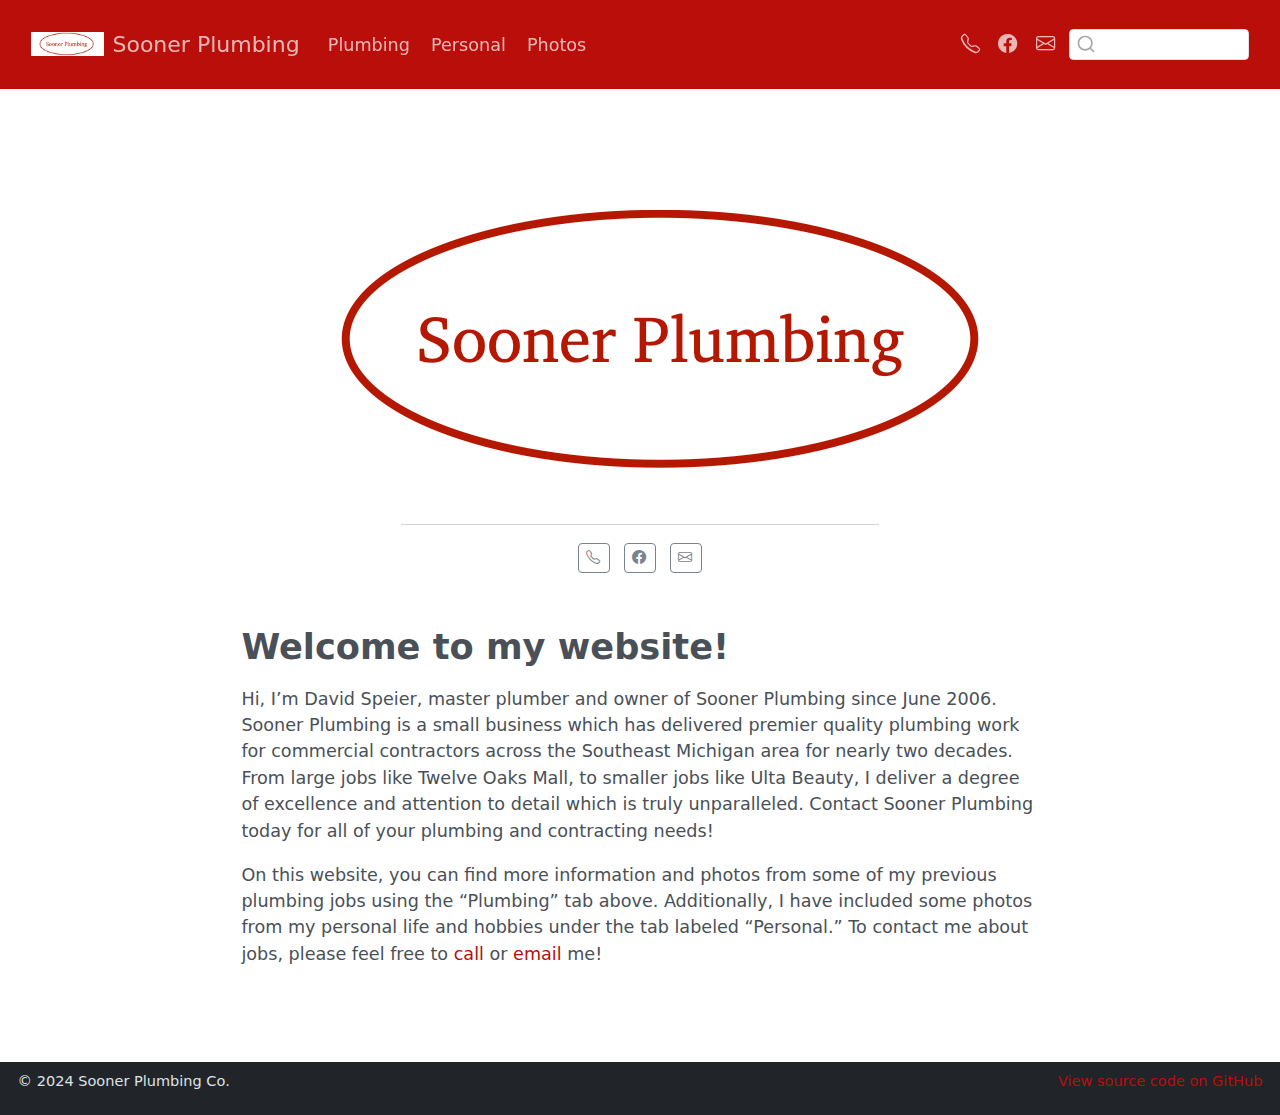
==== docs/index.html @ 65763e81 "upload" ====
<!DOCTYPE html>
<html xmlns="http://www.w3.org/1999/xhtml" lang="en" xml:lang="en"><head>

<meta charset="utf-8">
<meta name="generator" content="quarto-1.5.57">

<meta name="viewport" content="width=device-width, initial-scale=1.0, user-scalable=yes">


<title>Sooner Plumbing</title>
<style>
code{white-space: pre-wrap;}
span.smallcaps{font-variant: small-caps;}
div.columns{display: flex; gap: min(4vw, 1.5em);}
div.column{flex: auto; overflow-x: auto;}
div.hanging-indent{margin-left: 1.5em; text-indent: -1.5em;}
ul.task-list{list-style: none;}
ul.task-list li input[type="checkbox"] {
  width: 0.8em;
  margin: 0 0.8em 0.2em -1em; /* quarto-specific, see https://github.com/quarto-dev/quarto-cli/issues/4556 */ 
  vertical-align: middle;
}
</style>


<script src="site_libs/quarto-nav/quarto-nav.js"></script>
<script src="site_libs/clipboard/clipboard.min.js"></script>
<script src="site_libs/quarto-search/autocomplete.umd.js"></script>
<script src="site_libs/quarto-search/fuse.min.js"></script>
<script src="site_libs/quarto-search/quarto-search.js"></script>
<meta name="quarto:offset" content="./">
<link href="./images/soonerplb.png" rel="icon" type="image/png">
<script src="site_libs/quarto-html/quarto.js"></script>
<script src="site_libs/quarto-html/popper.min.js"></script>
<script src="site_libs/quarto-html/tippy.umd.min.js"></script>
<link href="site_libs/quarto-html/tippy.css" rel="stylesheet">
<link href="site_libs/quarto-html/quarto-syntax-highlighting.css" rel="stylesheet" id="quarto-text-highlighting-styles">
<script src="site_libs/bootstrap/bootstrap.min.js"></script>
<link href="site_libs/bootstrap/bootstrap-icons.css" rel="stylesheet">
<link href="site_libs/bootstrap/bootstrap.min.css" rel="stylesheet" id="quarto-bootstrap" data-mode="light">
<script id="quarto-search-options" type="application/json">{
  "location": "navbar",
  "copy-button": false,
  "collapse-after": 3,
  "panel-placement": "end",
  "type": "textbox",
  "limit": 50,
  "keyboard-shortcut": [
    "f",
    "/",
    "s"
  ],
  "language": {
    "search-no-results-text": "No results",
    "search-matching-documents-text": "matching documents",
    "search-copy-link-title": "Copy link to search",
    "search-hide-matches-text": "Hide additional matches",
    "search-more-match-text": "more match in this document",
    "search-more-matches-text": "more matches in this document",
    "search-clear-button-title": "Clear",
    "search-text-placeholder": "",
    "search-detached-cancel-button-title": "Cancel",
    "search-submit-button-title": "Submit",
    "search-label": "Search"
  }
}</script>


</head>

<body class="nav-fixed fullcontent">

<div id="quarto-search-results"></div>
  <header id="quarto-header" class="headroom fixed-top">
    <nav class="navbar navbar-expand-lg " data-bs-theme="dark">
      <div class="navbar-container container-fluid">
      <div class="navbar-brand-container mx-auto">
    <a href="./index.html" class="navbar-brand navbar-brand-logo">
    <img src="./images/soonerplb.png" alt="" class="navbar-logo">
    </a>
    <a class="navbar-brand" href="./index.html">
    <span class="navbar-title">Sooner Plumbing</span>
    </a>
  </div>
            <div id="quarto-search" class="" title="Search"></div>
          <button class="navbar-toggler" type="button" data-bs-toggle="collapse" data-bs-target="#navbarCollapse" aria-controls="navbarCollapse" role="menu" aria-expanded="false" aria-label="Toggle navigation" onclick="if (window.quartoToggleHeadroom) { window.quartoToggleHeadroom(); }">
  <span class="navbar-toggler-icon"></span>
</button>
          <div class="collapse navbar-collapse" id="navbarCollapse">
            <ul class="navbar-nav navbar-nav-scroll me-auto">
  <li class="nav-item">
    <a class="nav-link" href="./plumbing/index.html"> 
<span class="menu-text">Plumbing</span></a>
  </li>  
  <li class="nav-item">
    <a class="nav-link" href="./personal/index.html"> 
<span class="menu-text">Personal</span></a>
  </li>  
  <li class="nav-item">
    <a class="nav-link" href="./photos/index.html"> 
<span class="menu-text">Photos</span></a>
  </li>  
</ul>
            <ul class="navbar-nav navbar-nav-scroll ms-auto">
  <li class="nav-item compact">
    <a class="nav-link" href="tel:+12483880284"> <i class="bi bi-telephone" role="img">
</i> 
<span class="menu-text"></span></a>
  </li>  
  <li class="nav-item compact">
    <a class="nav-link" href="https://facebook.com/david.s.speier"> <i class="bi bi-facebook" role="img">
</i> 
<span class="menu-text"></span></a>
  </li>  
  <li class="nav-item compact">
    <a class="nav-link" href="mailto:soonerplb@yahoo.com"> <i class="bi bi-envelope" role="img" aria-label="email">
</i> 
<span class="menu-text"></span></a>
  </li>  
</ul>
          </div> <!-- /navcollapse -->
            <div class="quarto-navbar-tools">
</div>
      </div> <!-- /container-fluid -->
    </nav>
</header>
<!-- content -->
<div id="quarto-content" class="quarto-container page-columns page-rows-contents page-layout-article page-navbar">
<!-- sidebar -->
<!-- margin-sidebar -->
    
<!-- main -->
<main class="content" id="quarto-document-content">




<div class="quarto-about-jolla">
  <img src="images/soonerplb.png" class="about-image
  rectangle " style="width: 6 inches;">
 <div id="about-block">
</div> 
  <hr class="about-sep">
   <div class="about-links">
  <a href="tel:+12483880284" class="about-link" rel="" target="">
    <i class="bi bi-telephone"></i>
     <span class="about-link-text"></span>
  </a>
  <a href="https://facebook.com/david.s.speier" class="about-link" rel="" target="">
    <i class="bi bi-facebook"></i>
     <span class="about-link-text"></span>
  </a>
  <a href="mailto:soonerplb@yahoo.com" class="about-link" rel="" target="">
    <i class="bi bi-envelope"></i>
     <span class="about-link-text"></span>
  </a>
</div>
</div>

<section id="welcome-to-my-website" class="level1">
<h1>Welcome to my website!</h1>
<p>Hi, I’m David Speier, master plumber and owner of Sooner Plumbing since June 2006. Sooner Plumbing is a small business which has delivered premier quality plumbing work for commercial contractors across the Southeast Michigan area for nearly two decades. From large jobs like Twelve Oaks Mall, to smaller jobs like Ulta Beauty, I deliver a degree of excellence and attention to detail which is truly unparalleled. Contact Sooner Plumbing today for all of your plumbing and contracting needs!</p>
<p>On this website, you can find more information and photos from some of my previous plumbing jobs using the “Plumbing” tab above. Additionally, I have included some photos from my personal life and hobbies under the tab labeled “Personal.” To contact me about jobs, please feel free to <a href="tel:+12483880284">call</a> or <a href="mailto:soonerplb@yahoo.com">email</a> me!</p>



</section>

</main> <!-- /main -->
<script id="quarto-html-after-body" type="application/javascript">
window.document.addEventListener("DOMContentLoaded", function (event) {
  const toggleBodyColorMode = (bsSheetEl) => {
    const mode = bsSheetEl.getAttribute("data-mode");
    const bodyEl = window.document.querySelector("body");
    if (mode === "dark") {
      bodyEl.classList.add("quarto-dark");
      bodyEl.classList.remove("quarto-light");
    } else {
      bodyEl.classList.add("quarto-light");
      bodyEl.classList.remove("quarto-dark");
    }
  }
  const toggleBodyColorPrimary = () => {
    const bsSheetEl = window.document.querySelector("link#quarto-bootstrap");
    if (bsSheetEl) {
      toggleBodyColorMode(bsSheetEl);
    }
  }
  toggleBodyColorPrimary();  
  const isCodeAnnotation = (el) => {
    for (const clz of el.classList) {
      if (clz.startsWith('code-annotation-')) {                     
        return true;
      }
    }
    return false;
  }
  const onCopySuccess = function(e) {
    // button target
    const button = e.trigger;
    // don't keep focus
    button.blur();
    // flash "checked"
    button.classList.add('code-copy-button-checked');
    var currentTitle = button.getAttribute("title");
    button.setAttribute("title", "Copied!");
    let tooltip;
    if (window.bootstrap) {
      button.setAttribute("data-bs-toggle", "tooltip");
      button.setAttribute("data-bs-placement", "left");
      button.setAttribute("data-bs-title", "Copied!");
      tooltip = new bootstrap.Tooltip(button, 
        { trigger: "manual", 
          customClass: "code-copy-button-tooltip",
          offset: [0, -8]});
      tooltip.show();    
    }
    setTimeout(function() {
      if (tooltip) {
        tooltip.hide();
        button.removeAttribute("data-bs-title");
        button.removeAttribute("data-bs-toggle");
        button.removeAttribute("data-bs-placement");
      }
      button.setAttribute("title", currentTitle);
      button.classList.remove('code-copy-button-checked');
    }, 1000);
    // clear code selection
    e.clearSelection();
  }
  const getTextToCopy = function(trigger) {
      const codeEl = trigger.previousElementSibling.cloneNode(true);
      for (const childEl of codeEl.children) {
        if (isCodeAnnotation(childEl)) {
          childEl.remove();
        }
      }
      return codeEl.innerText;
  }
  const clipboard = new window.ClipboardJS('.code-copy-button:not([data-in-quarto-modal])', {
    text: getTextToCopy
  });
  clipboard.on('success', onCopySuccess);
  if (window.document.getElementById('quarto-embedded-source-code-modal')) {
    // For code content inside modals, clipBoardJS needs to be initialized with a container option
    // TODO: Check when it could be a function (https://github.com/zenorocha/clipboard.js/issues/860)
    const clipboardModal = new window.ClipboardJS('.code-copy-button[data-in-quarto-modal]', {
      text: getTextToCopy,
      container: window.document.getElementById('quarto-embedded-source-code-modal')
    });
    clipboardModal.on('success', onCopySuccess);
  }
    var localhostRegex = new RegExp(/^(?:http|https):\/\/localhost\:?[0-9]*\//);
    var mailtoRegex = new RegExp(/^mailto:/);
      var filterRegex = new RegExp('/' + window.location.host + '/');
    var isInternal = (href) => {
        return filterRegex.test(href) || localhostRegex.test(href) || mailtoRegex.test(href);
    }
    // Inspect non-navigation links and adorn them if external
 	var links = window.document.querySelectorAll('a[href]:not(.nav-link):not(.navbar-brand):not(.toc-action):not(.sidebar-link):not(.sidebar-item-toggle):not(.pagination-link):not(.no-external):not([aria-hidden]):not(.dropdown-item):not(.quarto-navigation-tool):not(.about-link)');
    for (var i=0; i<links.length; i++) {
      const link = links[i];
      if (!isInternal(link.href)) {
        // undo the damage that might have been done by quarto-nav.js in the case of
        // links that we want to consider external
        if (link.dataset.originalHref !== undefined) {
          link.href = link.dataset.originalHref;
        }
      }
    }
  function tippyHover(el, contentFn, onTriggerFn, onUntriggerFn) {
    const config = {
      allowHTML: true,
      maxWidth: 500,
      delay: 100,
      arrow: false,
      appendTo: function(el) {
          return el.parentElement;
      },
      interactive: true,
      interactiveBorder: 10,
      theme: 'quarto',
      placement: 'bottom-start',
    };
    if (contentFn) {
      config.content = contentFn;
    }
    if (onTriggerFn) {
      config.onTrigger = onTriggerFn;
    }
    if (onUntriggerFn) {
      config.onUntrigger = onUntriggerFn;
    }
    window.tippy(el, config); 
  }
  const noterefs = window.document.querySelectorAll('a[role="doc-noteref"]');
  for (var i=0; i<noterefs.length; i++) {
    const ref = noterefs[i];
    tippyHover(ref, function() {
      // use id or data attribute instead here
      let href = ref.getAttribute('data-footnote-href') || ref.getAttribute('href');
      try { href = new URL(href).hash; } catch {}
      const id = href.replace(/^#\/?/, "");
      const note = window.document.getElementById(id);
      if (note) {
        return note.innerHTML;
      } else {
        return "";
      }
    });
  }
  const xrefs = window.document.querySelectorAll('a.quarto-xref');
  const processXRef = (id, note) => {
    // Strip column container classes
    const stripColumnClz = (el) => {
      el.classList.remove("page-full", "page-columns");
      if (el.children) {
        for (const child of el.children) {
          stripColumnClz(child);
        }
      }
    }
    stripColumnClz(note)
    if (id === null || id.startsWith('sec-')) {
      // Special case sections, only their first couple elements
      const container = document.createElement("div");
      if (note.children && note.children.length > 2) {
        container.appendChild(note.children[0].cloneNode(true));
        for (let i = 1; i < note.children.length; i++) {
          const child = note.children[i];
          if (child.tagName === "P" && child.innerText === "") {
            continue;
          } else {
            container.appendChild(child.cloneNode(true));
            break;
          }
        }
        if (window.Quarto?.typesetMath) {
          window.Quarto.typesetMath(container);
        }
        return container.innerHTML
      } else {
        if (window.Quarto?.typesetMath) {
          window.Quarto.typesetMath(note);
        }
        return note.innerHTML;
      }
    } else {
      // Remove any anchor links if they are present
      const anchorLink = note.querySelector('a.anchorjs-link');
      if (anchorLink) {
        anchorLink.remove();
      }
      if (window.Quarto?.typesetMath) {
        window.Quarto.typesetMath(note);
      }
      // TODO in 1.5, we should make sure this works without a callout special case
      if (note.classList.contains("callout")) {
        return note.outerHTML;
      } else {
        return note.innerHTML;
      }
    }
  }
  for (var i=0; i<xrefs.length; i++) {
    const xref = xrefs[i];
    tippyHover(xref, undefined, function(instance) {
      instance.disable();
      let url = xref.getAttribute('href');
      let hash = undefined; 
      if (url.startsWith('#')) {
        hash = url;
      } else {
        try { hash = new URL(url).hash; } catch {}
      }
      if (hash) {
        const id = hash.replace(/^#\/?/, "");
        const note = window.document.getElementById(id);
        if (note !== null) {
          try {
            const html = processXRef(id, note.cloneNode(true));
            instance.setContent(html);
          } finally {
            instance.enable();
            instance.show();
          }
        } else {
          // See if we can fetch this
          fetch(url.split('#')[0])
          .then(res => res.text())
          .then(html => {
            const parser = new DOMParser();
            const htmlDoc = parser.parseFromString(html, "text/html");
            const note = htmlDoc.getElementById(id);
            if (note !== null) {
              const html = processXRef(id, note);
              instance.setContent(html);
            } 
          }).finally(() => {
            instance.enable();
            instance.show();
          });
        }
      } else {
        // See if we can fetch a full url (with no hash to target)
        // This is a special case and we should probably do some content thinning / targeting
        fetch(url)
        .then(res => res.text())
        .then(html => {
          const parser = new DOMParser();
          const htmlDoc = parser.parseFromString(html, "text/html");
          const note = htmlDoc.querySelector('main.content');
          if (note !== null) {
            // This should only happen for chapter cross references
            // (since there is no id in the URL)
            // remove the first header
            if (note.children.length > 0 && note.children[0].tagName === "HEADER") {
              note.children[0].remove();
            }
            const html = processXRef(null, note);
            instance.setContent(html);
          } 
        }).finally(() => {
          instance.enable();
          instance.show();
        });
      }
    }, function(instance) {
    });
  }
      let selectedAnnoteEl;
      const selectorForAnnotation = ( cell, annotation) => {
        let cellAttr = 'data-code-cell="' + cell + '"';
        let lineAttr = 'data-code-annotation="' +  annotation + '"';
        const selector = 'span[' + cellAttr + '][' + lineAttr + ']';
        return selector;
      }
      const selectCodeLines = (annoteEl) => {
        const doc = window.document;
        const targetCell = annoteEl.getAttribute("data-target-cell");
        const targetAnnotation = annoteEl.getAttribute("data-target-annotation");
        const annoteSpan = window.document.querySelector(selectorForAnnotation(targetCell, targetAnnotation));
        const lines = annoteSpan.getAttribute("data-code-lines").split(",");
        const lineIds = lines.map((line) => {
          return targetCell + "-" + line;
        })
        let top = null;
        let height = null;
        let parent = null;
        if (lineIds.length > 0) {
            //compute the position of the single el (top and bottom and make a div)
            const el = window.document.getElementById(lineIds[0]);
            top = el.offsetTop;
            height = el.offsetHeight;
            parent = el.parentElement.parentElement;
          if (lineIds.length > 1) {
            const lastEl = window.document.getElementById(lineIds[lineIds.length - 1]);
            const bottom = lastEl.offsetTop + lastEl.offsetHeight;
            height = bottom - top;
          }
          if (top !== null && height !== null && parent !== null) {
            // cook up a div (if necessary) and position it 
            let div = window.document.getElementById("code-annotation-line-highlight");
            if (div === null) {
              div = window.document.createElement("div");
              div.setAttribute("id", "code-annotation-line-highlight");
              div.style.position = 'absolute';
              parent.appendChild(div);
            }
            div.style.top = top - 2 + "px";
            div.style.height = height + 4 + "px";
            div.style.left = 0;
            let gutterDiv = window.document.getElementById("code-annotation-line-highlight-gutter");
            if (gutterDiv === null) {
              gutterDiv = window.document.createElement("div");
              gutterDiv.setAttribute("id", "code-annotation-line-highlight-gutter");
              gutterDiv.style.position = 'absolute';
              const codeCell = window.document.getElementById(targetCell);
              const gutter = codeCell.querySelector('.code-annotation-gutter');
              gutter.appendChild(gutterDiv);
            }
            gutterDiv.style.top = top - 2 + "px";
            gutterDiv.style.height = height + 4 + "px";
          }
          selectedAnnoteEl = annoteEl;
        }
      };
      const unselectCodeLines = () => {
        const elementsIds = ["code-annotation-line-highlight", "code-annotation-line-highlight-gutter"];
        elementsIds.forEach((elId) => {
          const div = window.document.getElementById(elId);
          if (div) {
            div.remove();
          }
        });
        selectedAnnoteEl = undefined;
      };
        // Handle positioning of the toggle
    window.addEventListener(
      "resize",
      throttle(() => {
        elRect = undefined;
        if (selectedAnnoteEl) {
          selectCodeLines(selectedAnnoteEl);
        }
      }, 10)
    );
    function throttle(fn, ms) {
    let throttle = false;
    let timer;
      return (...args) => {
        if(!throttle) { // first call gets through
            fn.apply(this, args);
            throttle = true;
        } else { // all the others get throttled
            if(timer) clearTimeout(timer); // cancel #2
            timer = setTimeout(() => {
              fn.apply(this, args);
              timer = throttle = false;
            }, ms);
        }
      };
    }
      // Attach click handler to the DT
      const annoteDls = window.document.querySelectorAll('dt[data-target-cell]');
      for (const annoteDlNode of annoteDls) {
        annoteDlNode.addEventListener('click', (event) => {
          const clickedEl = event.target;
          if (clickedEl !== selectedAnnoteEl) {
            unselectCodeLines();
            const activeEl = window.document.querySelector('dt[data-target-cell].code-annotation-active');
            if (activeEl) {
              activeEl.classList.remove('code-annotation-active');
            }
            selectCodeLines(clickedEl);
            clickedEl.classList.add('code-annotation-active');
          } else {
            // Unselect the line
            unselectCodeLines();
            clickedEl.classList.remove('code-annotation-active');
          }
        });
      }
  const findCites = (el) => {
    const parentEl = el.parentElement;
    if (parentEl) {
      const cites = parentEl.dataset.cites;
      if (cites) {
        return {
          el,
          cites: cites.split(' ')
        };
      } else {
        return findCites(el.parentElement)
      }
    } else {
      return undefined;
    }
  };
  var bibliorefs = window.document.querySelectorAll('a[role="doc-biblioref"]');
  for (var i=0; i<bibliorefs.length; i++) {
    const ref = bibliorefs[i];
    const citeInfo = findCites(ref);
    if (citeInfo) {
      tippyHover(citeInfo.el, function() {
        var popup = window.document.createElement('div');
        citeInfo.cites.forEach(function(cite) {
          var citeDiv = window.document.createElement('div');
          citeDiv.classList.add('hanging-indent');
          citeDiv.classList.add('csl-entry');
          var biblioDiv = window.document.getElementById('ref-' + cite);
          if (biblioDiv) {
            citeDiv.innerHTML = biblioDiv.innerHTML;
          }
          popup.appendChild(citeDiv);
        });
        return popup.innerHTML;
      });
    }
  }
});
</script>
</div> <!-- /content -->
<footer class="footer">
  <div class="nav-footer">
    <div class="nav-footer-left">
<p><span class="faux-block">© 2024 Sooner Plumbing Co.</span></p>
</div>   
    <div class="nav-footer-center">
      &nbsp;
    </div>
    <div class="nav-footer-right">
<p><span class="faux-block"><a href="https://github.com/lillyspeier/soonerplumbing.github.io/">View source code on GitHub</a></span></p>
</div>
  </div>
</footer>




</body></html>
---- docs/site_libs/quarto-html/tippy.css ----
.tippy-box[data-animation=fade][data-state=hidden]{opacity:0}[data-tippy-root]{max-width:calc(100vw - 10px)}.tippy-box{position:relative;background-color:#333;color:#fff;border-radius:4px;font-size:14px;line-height:1.4;white-space:normal;outline:0;transition-property:transform,visibility,opacity}.tippy-box[data-placement^=top]>.tippy-arrow{bottom:0}.tippy-box[data-placement^=top]>.tippy-arrow:before{bottom:-7px;left:0;border-width:8px 8px 0;border-top-color:initial;transform-origin:center top}.tippy-box[data-placement^=bottom]>.tippy-arrow{top:0}.tippy-box[data-placement^=bottom]>.tippy-arrow:before{top:-7px;left:0;border-width:0 8px 8px;border-bottom-color:initial;transform-origin:center bottom}.tippy-box[data-placement^=left]>.tippy-arrow{right:0}.tippy-box[data-placement^=left]>.tippy-arrow:before{border-width:8px 0 8px 8px;border-left-color:initial;right:-7px;transform-origin:center left}.tippy-box[data-placement^=right]>.tippy-arrow{left:0}.tippy-box[data-placement^=right]>.tippy-arrow:before{left:-7px;border-width:8px 8px 8px 0;border-right-color:initial;transform-origin:center right}.tippy-box[data-inertia][data-state=visible]{transition-timing-function:cubic-bezier(.54,1.5,.38,1.11)}.tippy-arrow{width:16px;height:16px;color:#333}.tippy-arrow:before{content:"";position:absolute;border-color:transparent;border-style:solid}.tippy-content{position:relative;padding:5px 9px;z-index:1}
---- docs/site_libs/quarto-html/quarto-syntax-highlighting.css ----
/* quarto syntax highlight colors */
:root {
  --quarto-hl-ot-color: #003B4F;
  --quarto-hl-at-color: #657422;
  --quarto-hl-ss-color: #20794D;
  --quarto-hl-an-color: #5E5E5E;
  --quarto-hl-fu-color: #4758AB;
  --quarto-hl-st-color: #20794D;
  --quarto-hl-cf-color: #003B4F;
  --quarto-hl-op-color: #5E5E5E;
  --quarto-hl-er-color: #AD0000;
  --quarto-hl-bn-color: #AD0000;
  --quarto-hl-al-color: #AD0000;
  --quarto-hl-va-color: #111111;
  --quarto-hl-bu-color: inherit;
  --quarto-hl-ex-color: inherit;
  --quarto-hl-pp-color: #AD0000;
  --quarto-hl-in-color: #5E5E5E;
  --quarto-hl-vs-color: #20794D;
  --quarto-hl-wa-color: #5E5E5E;
  --quarto-hl-do-color: #5E5E5E;
  --quarto-hl-im-color: #00769E;
  --quarto-hl-ch-color: #20794D;
  --quarto-hl-dt-color: #AD0000;
  --quarto-hl-fl-color: #AD0000;
  --quarto-hl-co-color: #5E5E5E;
  --quarto-hl-cv-color: #5E5E5E;
  --quarto-hl-cn-color: #8f5902;
  --quarto-hl-sc-color: #5E5E5E;
  --quarto-hl-dv-color: #AD0000;
  --quarto-hl-kw-color: #003B4F;
}

/* other quarto variables */
:root {
  --quarto-font-monospace: SFMono-Regular, Menlo, Monaco, Consolas, "Liberation Mono", "Courier New", monospace;
}

pre > code.sourceCode > span {
  color: #003B4F;
}

code span {
  color: #003B4F;
}

code.sourceCode > span {
  color: #003B4F;
}

div.sourceCode,
div.sourceCode pre.sourceCode {
  color: #003B4F;
}

code span.ot {
  color: #003B4F;
  font-style: inherit;
}

code span.at {
  color: #657422;
  font-style: inherit;
}

code span.ss {
  color: #20794D;
  font-style: inherit;
}

code span.an {
  color: #5E5E5E;
  font-style: inherit;
}

code span.fu {
  color: #4758AB;
  font-style: inherit;
}

code span.st {
  color: #20794D;
  font-style: inherit;
}

code span.cf {
  color: #003B4F;
  font-weight: bold;
  font-style: inherit;
}

code span.op {
  color: #5E5E5E;
  font-style: inherit;
}

code span.er {
  color: #AD0000;
  font-style: inherit;
}

code span.bn {
  color: #AD0000;
  font-style: inherit;
}

code span.al {
  color: #AD0000;
  font-style: inherit;
}

code span.va {
  color: #111111;
  font-style: inherit;
}

code span.bu {
  font-style: inherit;
}

code span.ex {
  font-style: inherit;
}

code span.pp {
  color: #AD0000;
  font-style: inherit;
}

code span.in {
  color: #5E5E5E;
  font-style: inherit;
}

code span.vs {
  color: #20794D;
  font-style: inherit;
}

code span.wa {
  color: #5E5E5E;
  font-style: italic;
}

code span.do {
  color: #5E5E5E;
  font-style: italic;
}

code span.im {
  color: #00769E;
  font-style: inherit;
}

code span.ch {
  color: #20794D;
  font-style: inherit;
}

code span.dt {
  color: #AD0000;
  font-style: inherit;
}

code span.fl {
  color: #AD0000;
  font-style: inherit;
}

code span.co {
  color: #5E5E5E;
  font-style: inherit;
}

code span.cv {
  color: #5E5E5E;
  font-style: italic;
}

code span.cn {
  color: #8f5902;
  font-style: inherit;
}

code span.sc {
  color: #5E5E5E;
  font-style: inherit;
}

code span.dv {
  color: #AD0000;
  font-style: inherit;
}

code span.kw {
  color: #003B4F;
  font-weight: bold;
  font-style: inherit;
}

.prevent-inlining {
  content: "</";
}

/*# sourceMappingURL=debc5d5d77c3f9108843748ff7464032.css.map */
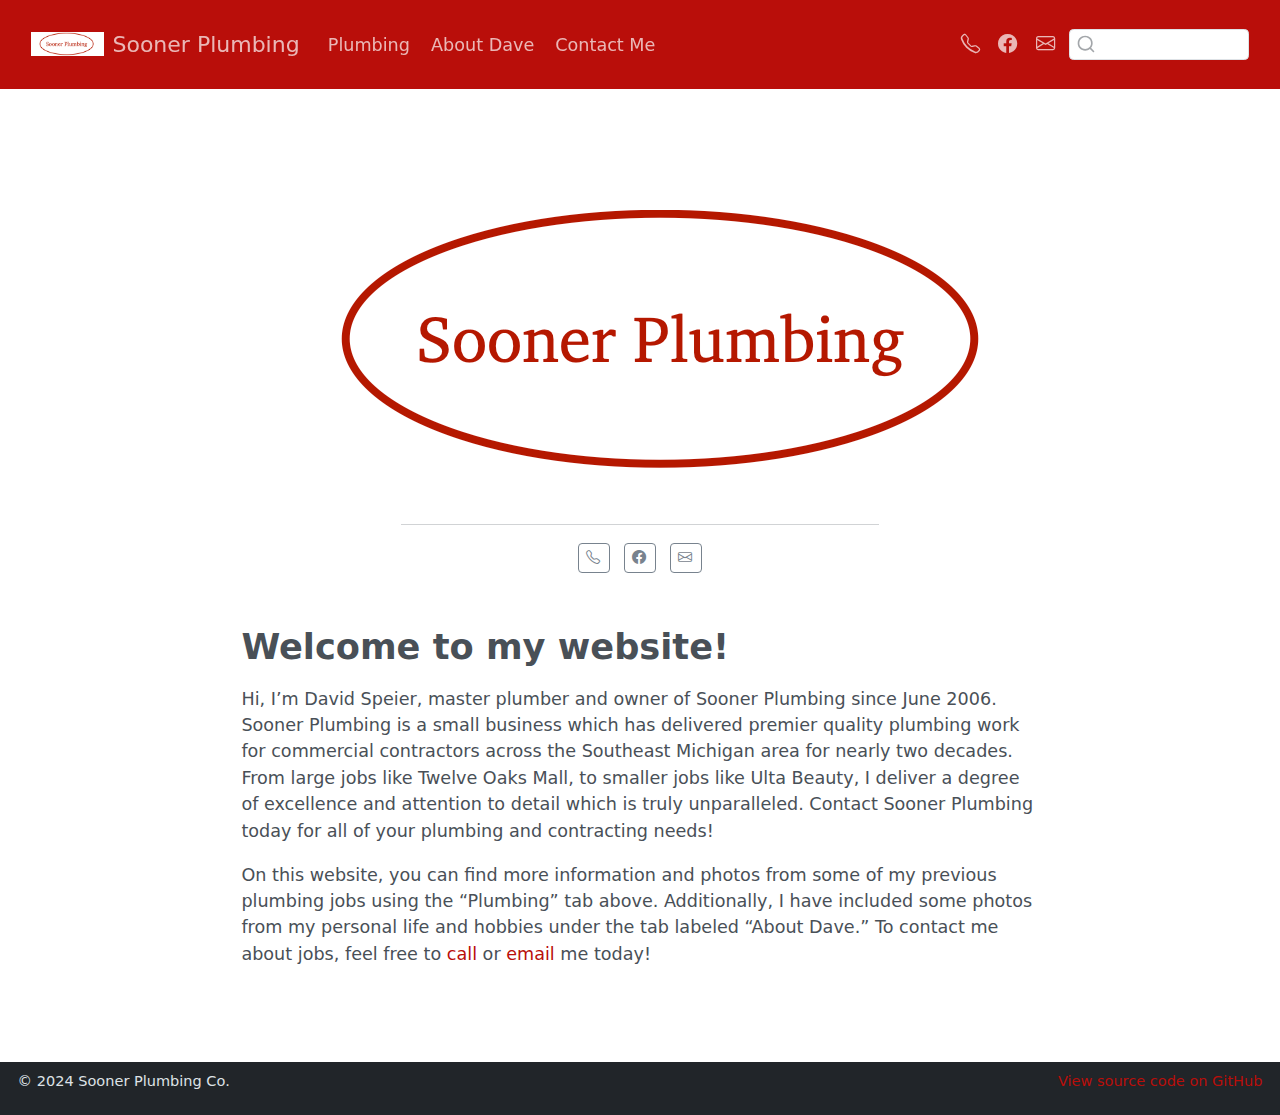
==== commit 83079bf9: "update" ====
--- a/docs/index.html
+++ b/docs/index.html
@@ -89,16 +89,16 @@
           <div class="collapse navbar-collapse" id="navbarCollapse">
             <ul class="navbar-nav navbar-nav-scroll me-auto">
   <li class="nav-item">
-    <a class="nav-link" href="./plumbing/index.html"> 
+    <a class="nav-link" href="./plumbing/index_plumbing.html"> 
 <span class="menu-text">Plumbing</span></a>
   </li>  
   <li class="nav-item">
-    <a class="nav-link" href="./personal/index.html"> 
-<span class="menu-text">Personal</span></a>
+    <a class="nav-link" href="./personal/index_about_dave.qmd"> 
+<span class="menu-text">About Dave</span></a>
   </li>  
   <li class="nav-item">
-    <a class="nav-link" href="./photos/index.html"> 
-<span class="menu-text">Photos</span></a>
+    <a class="nav-link" href="./photos/index_contact_me.qmd"> 
+<span class="menu-text">Contact Me</span></a>
   </li>  
 </ul>
             <ul class="navbar-nav navbar-nav-scroll ms-auto">
@@ -160,7 +160,7 @@
 <section id="welcome-to-my-website" class="level1">
 <h1>Welcome to my website!</h1>
 <p>Hi, I’m David Speier, master plumber and owner of Sooner Plumbing since June 2006. Sooner Plumbing is a small business which has delivered premier quality plumbing work for commercial contractors across the Southeast Michigan area for nearly two decades. From large jobs like Twelve Oaks Mall, to smaller jobs like Ulta Beauty, I deliver a degree of excellence and attention to detail which is truly unparalleled. Contact Sooner Plumbing today for all of your plumbing and contracting needs!</p>
-<p>On this website, you can find more information and photos from some of my previous plumbing jobs using the “Plumbing” tab above. Additionally, I have included some photos from my personal life and hobbies under the tab labeled “Personal.” To contact me about jobs, please feel free to <a href="tel:+12483880284">call</a> or <a href="mailto:soonerplb@yahoo.com">email</a> me!</p>
+<p>On this website, you can find more information and photos from some of my previous plumbing jobs using the “Plumbing” tab above. Additionally, I have included some photos from my personal life and hobbies under the tab labeled “About Dave.” To contact me about jobs, feel free to <a href="tel:+12483880284">call</a> or <a href="mailto:soonerplb@yahoo.com">email</a> me today!</p>
 
 
 
